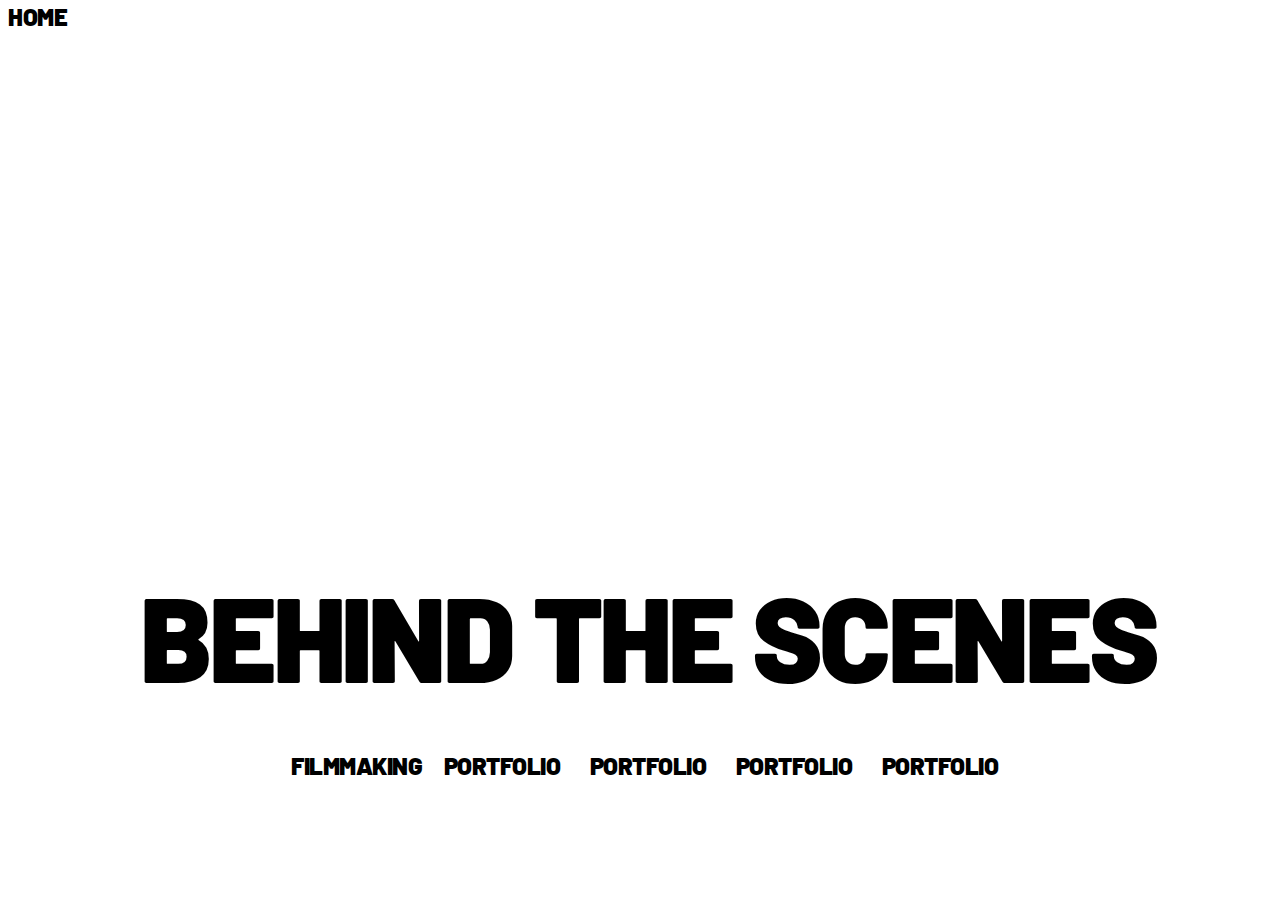
==== about.html @ 50b0adbd "absolute build 1" ====
<html>
    <head>
        <link rel="stylesheet" href="ag-cv-css-1.css">
        <title>AG CV 23</title>
    </head>
    <body>

        <nav>
            <a href="index.html"><h3>Home</h3></a>
        </nav>
<header>
    <div class="header-main-wrap">
        <div class="header-content-wrap">
            <div class="header-content-title-wrap">
                <h1>Behind The Scenes</h1></div>
              
            <div class="header-content-menu-wrap">
                <ul class="nav-ul">
                <li><a href="#"><div class="header-button"><h3>Filmmaking</h3></div></a></li>
                <li><a href="#"><div class="header-button"><h3>Portfolio</h3></div></a></li>
                <li><a href="#"><div class="header-button"><h3>Portfolio</h3></div></a></li>
                <li><a href="#"><div class="header-button"><h3>Portfolio</h3></div></a></li>
                <li><a href="#"><div class="header-button"><h3>Portfolio</h3></div></a></li>
                </ul></div>              
     </div>
</header>



    </body>
</html>
---- ag-cv-css-1.css ----
/* AG CV CSS -1 */

/* FONTS H1, H3 = BARLOW */
@import url('https://fonts.googleapis.com/css2?family=Barlow:wght@300;400;500;600;700;800;900&display=swap');


html {
    width:1280px;
    height:832px;
}

body {
    background-color:rgb(255, 255, 255);
}


nav a {
    text-decoration: none;
    color:black;
    
}

h1 {
    font-family: 'Barlow';
    font-style: normal;
    font-weight: 900;
    font-size: clamp(1rem, -0.875rem + 10.333vw, 15.5rem);
    line-height: 84.5%;
    /* or 75px */

    display: flex;
    align-items: center;
    text-align: center;
    letter-spacing: -0.03em;
    text-transform: uppercase;
}

h3 {
    font-family: 'Barlow';
    font-style: normal;
    font-weight: 900;
    font-size: 24px;
    line-height: 74.5%;
    /* or 18px */

 
    letter-spacing: -0.02em;
    text-transform: uppercase;
}


.nav-ul {
 
    margin:0;
    padding:0;
    text-align:center;
}

.nav-ul li {
    display: inline;
}

.nav-ul a {
    display: inline-block;
    padding:5px;

    text-decoration: none;

    
}



/* Main Header */



.header-main-wrap {

    position:relative;
    

    width:100vw;
    height:95vh;
    max-height:95vh;
    display:flex;
    align-items:center;
    justify-content:baseline;
    background-color:rgb(255, 255, 255);
}

.header-content-wrap {

    position: absolute;
    bottom: 100;
    right: 0; /* set the right to 0 */


    background-color: rgb(255, 255, 255);
    width:100vw;

    min-height:25vh;


}

.header-content-title-wrap {
    background-color:rgba(255, 255, 255, 0.932);

    width: 100vw;
    max-height:20vh;
    display:flex;
    justify-content: center;
    align-items:center;

    
   
}

.header-content-menu-wrap {

    width:100vw;

   

    background-color:white;
}


.header-button {
    width:130px;
    color:black;
    text-decoration: none;
    border-style:solid;
    border-width:thin;
    border-color:rgba(0, 0, 0, 0);
    text-align:center;
    font-size:32px;
}

.header-button:hover{
    border-color:black;
}
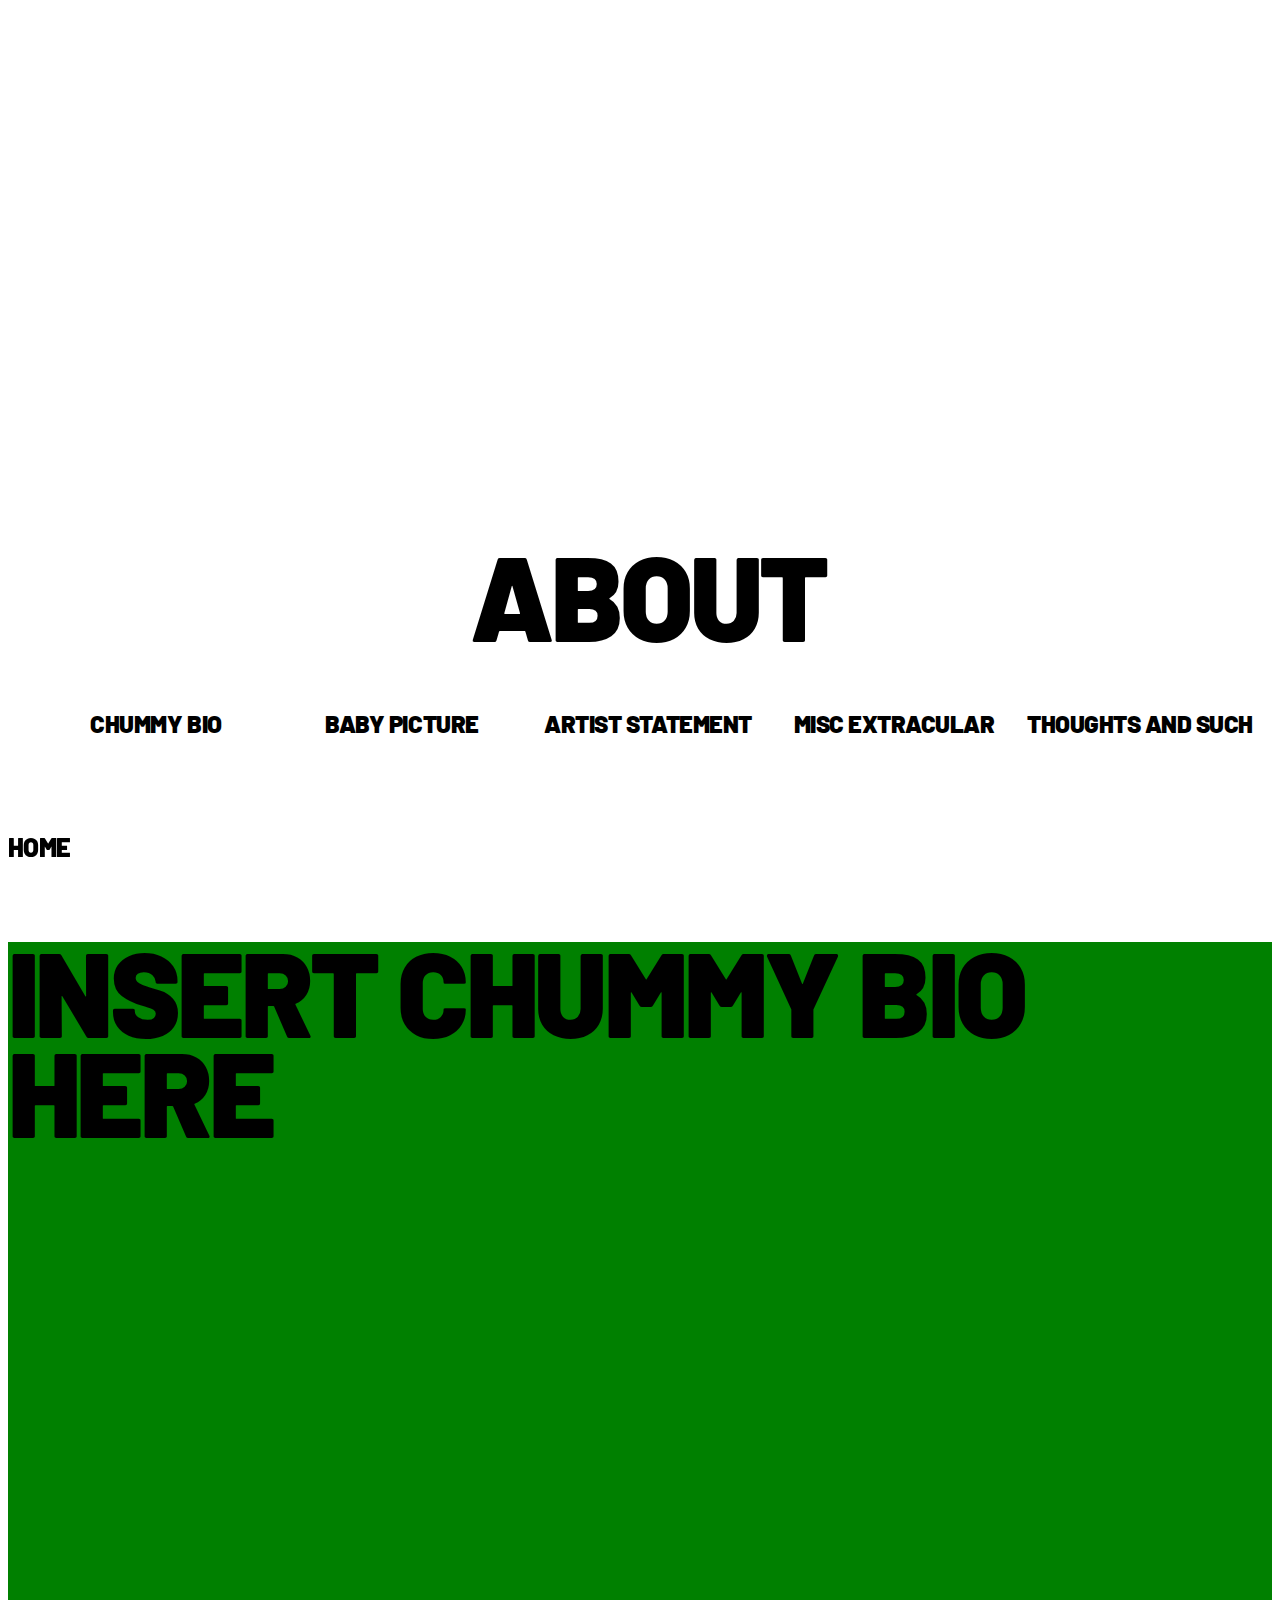
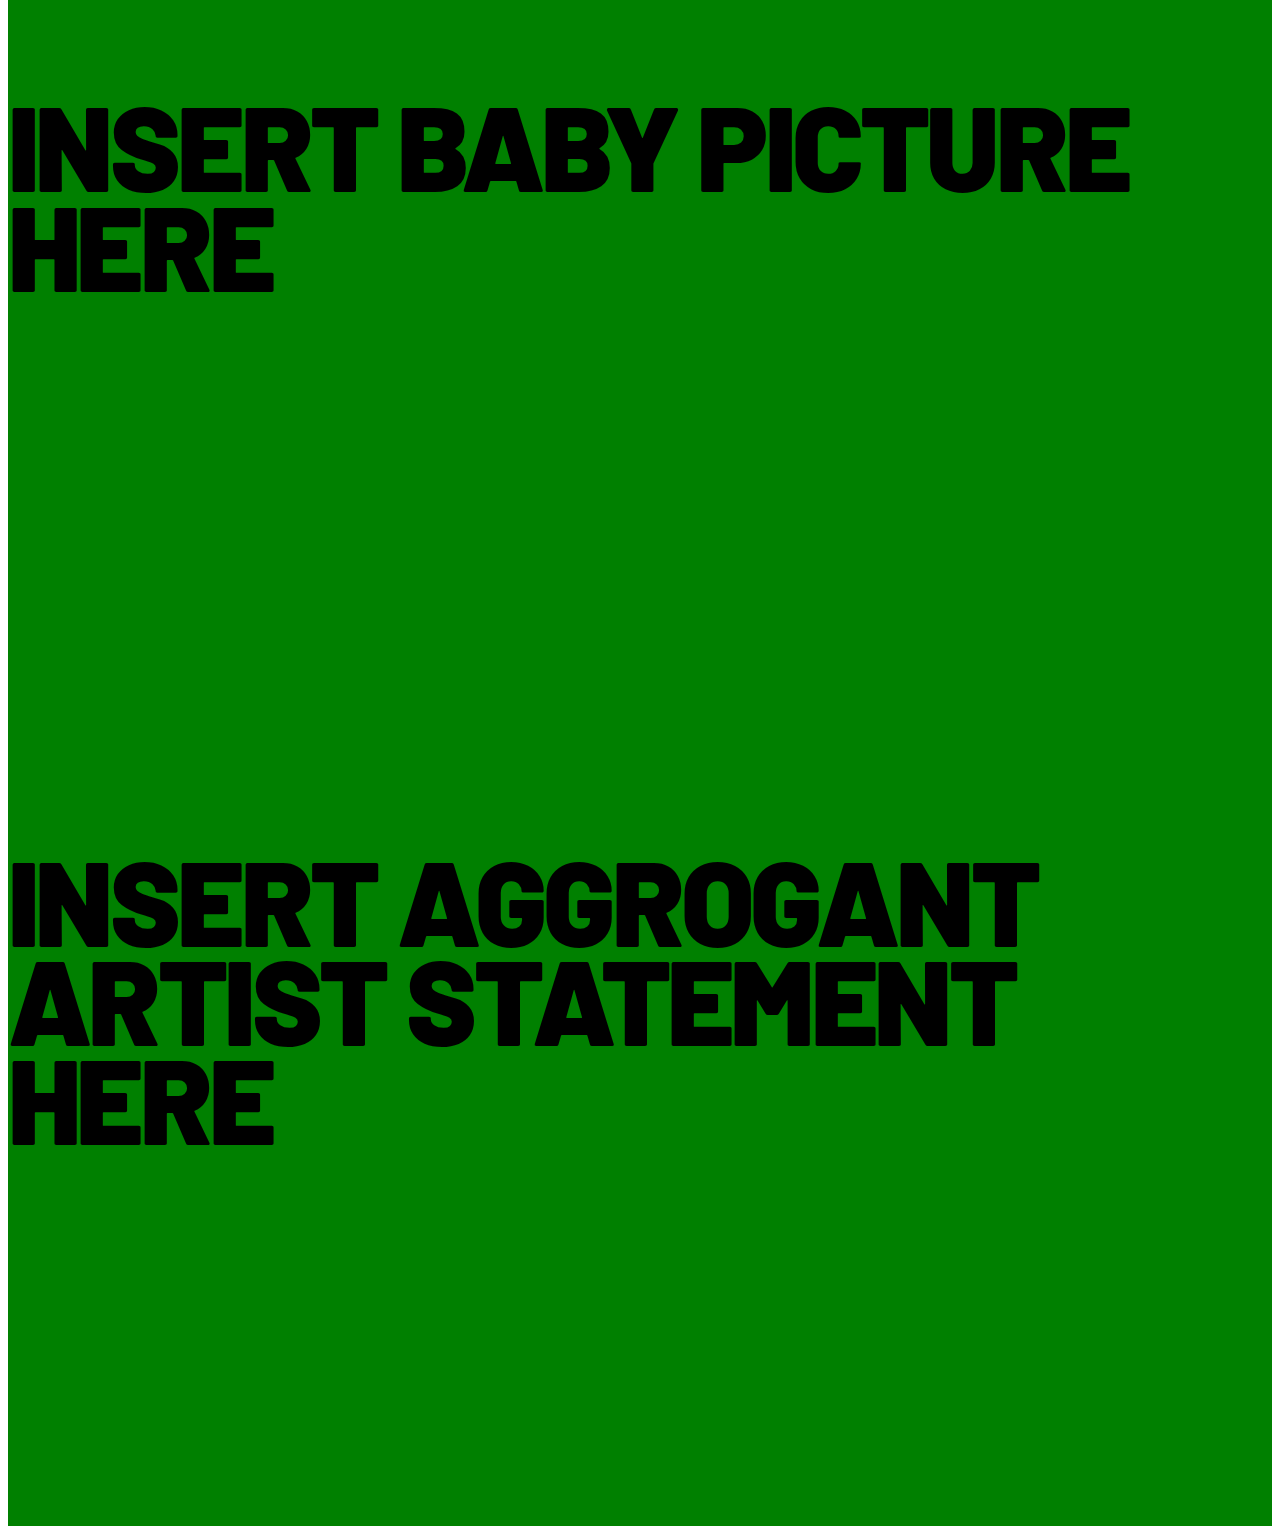
==== commit 5b7a951b: "build 0.0.0.3" ====
--- a/about.html
+++ b/about.html
@@ -1,30 +1,38 @@
 <html>
     <head>
         <link rel="stylesheet" href="ag-cv-css-1.css">
-        <title>AG CV 23</title>
+        <title>AG CV 23 - About AG</title>
     </head>
     <body>
 
         <nav>
-            <a href="index.html"><h3>Home</h3></a>
+            <a href="index.html"><h5>Home</h5></a>
         </nav>
 <header>
     <div class="header-main-wrap">
         <div class="header-content-wrap">
             <div class="header-content-title-wrap">
-                <h1>Behind The Scenes</h1></div>
+                <h1>About</h1></div>
               
             <div class="header-content-menu-wrap">
                 <ul class="nav-ul">
-                <li><a href="#"><div class="header-button"><h3>Filmmaking</h3></div></a></li>
-                <li><a href="#"><div class="header-button"><h3>Portfolio</h3></div></a></li>
-                <li><a href="#"><div class="header-button"><h3>Portfolio</h3></div></a></li>
-                <li><a href="#"><div class="header-button"><h3>Portfolio</h3></div></a></li>
-                <li><a href="#"><div class="header-button"><h3>Portfolio</h3></div></a></li>
+                <li><a href="#1_chummybio"><div class="header-button"><h3>Chummy Bio</h3></div></a></li>
+                <li><a href="#2_babypic"><div class="header-button"><h3>Baby Picture</h3></div></a></li>
+                <li><a href="#3_artState"><div class="header-button"><h3>Artist Statement</h3></div></a></li>
+                <li><a href="#"><div class="header-button"><h3>Misc Extracular</h3></div></a></li>
+                <li><a href="#"><div class="header-button"><h3>Thoughts and Such</h3></div></a></li>
                 </ul></div>              
      </div>
 </header>
 
+<main>
+    <section id="1_chummybio" class="about_section">
+    <div><h1>Insert Chummy Bio Here</h1></div></section>
+    <section id="2_babypic" class="about_section">
+        <div><h1>Insert Baby Picture Here</h1></div></section>
+    <section id="3_artState" class="about_section">
+            <div><h1>Insert Aggrogant Artist Statement Here</h1></div></section>
+</main>
 
 
     </body>
--- a/ag-cv-css-1.css
+++ b/ag-cv-css-1.css
@@ -5,14 +5,31 @@
 
 
 html {
-    width:1280px;
+   /* width:1280px; */
     height:832px;
 }
+
+main {
+
+    width:100%;
+    display:block;
+    align-items:center;
+    justify-content: center;
+   
+    background-color:green;
+  }
 
 body {
     background-color:rgb(255, 255, 255);
 }
 
+nav {
+    position:fixed;
+    bottom:0;
+    width:100%;
+    z-index: 10;
+
+}
 
 nav a {
     text-decoration: none;
@@ -28,12 +45,28 @@
     line-height: 84.5%;
     /* or 75px */
 
-    display: flex;
-    align-items: center;
-    text-align: center;
+    
     letter-spacing: -0.03em;
     text-transform: uppercase;
 }
+
+h2 
+    {
+        font-family: 'Barlow';
+        font-style: normal;
+        font-weight: 900;
+        font-size: clamp(1rem, -0.875rem + 5.333vw, 7.5rem);
+        line-height: 84.5%;
+        /* or 75px */
+    
+        
+        letter-spacing: -0.03em;
+        text-transform: uppercase;
+        text-align:center;
+    }
+
+
+
 
 h3 {
     font-family: 'Barlow';
@@ -43,7 +76,58 @@
     line-height: 74.5%;
     /* or 18px */
 
- 
+    text-align:center;
+    letter-spacing: -0.02em;
+    text-transform: uppercase;
+}
+
+h4 {
+    font-family: 'Barlow';
+    font-style: normal;
+    font-weight: 900;
+    font-size: 2vw;
+    line-height: 74.5%;
+    /* or 18px */
+
+    text-align:center;
+    letter-spacing: -0.02em;
+    text-transform: uppercase;
+}
+
+h5 {
+    font-family: 'Barlow';
+    font-style: normal;
+    font-weight: 900;
+    font-size: 2vw;
+    line-height: 74.5%;
+    /* or 18px */
+
+    letter-spacing: -0.02em;
+    text-transform: uppercase;
+}
+
+p {
+    
+        font-family: 'Barlow';
+        font-style: normal;
+        font-weight: 400;
+        font-size: clamp(1rem, -0.875rem + 2.333vw, 3.5rem);
+      
+        /* or 75px */
+    
+        
+        letter-spacing: -0.03em;
+        text-transform: uppercase;
+      
+
+}
+
+.subHeader-text {
+    font-family: 'Barlow';
+    font-style: normal;
+    font-weight: 700;
+    font-size: 24px;
+    text-align:center;
     letter-spacing: -0.02em;
     text-transform: uppercase;
 }
@@ -128,7 +212,7 @@
 
 
 .header-button {
-    width:130px;
+    width:230px;
     color:black;
     text-decoration: none;
     border-style:solid;
@@ -141,3 +225,50 @@
 .header-button:hover{
     border-color:black;
 }
+
+
+/*SubHeader Business*/
+
+.header-subHeader {
+    width:100vw;
+    min-height:10vh;
+    max-height:20vh;
+    padding:0;
+    background-color:transparent;
+    font-size:10vw;
+    display:flex;
+    align-items:top;
+    justify-content: center;
+    text-align:center;
+
+
+  
+
+}
+
+
+
+/*Portfolio Item Business */
+
+.portfolio-item {
+    width:100%;
+    height:75vh;
+    border-style:solid;
+    border-color:black;
+
+    display:flexbox;
+    align-items:center;
+    justify-items: center;
+    text-align:center;
+}
+
+
+.about_section {
+    width:100%;
+    height:75vh;
+}
+
+.jobs_section {
+    width:100%;
+    height:75vh;
+}